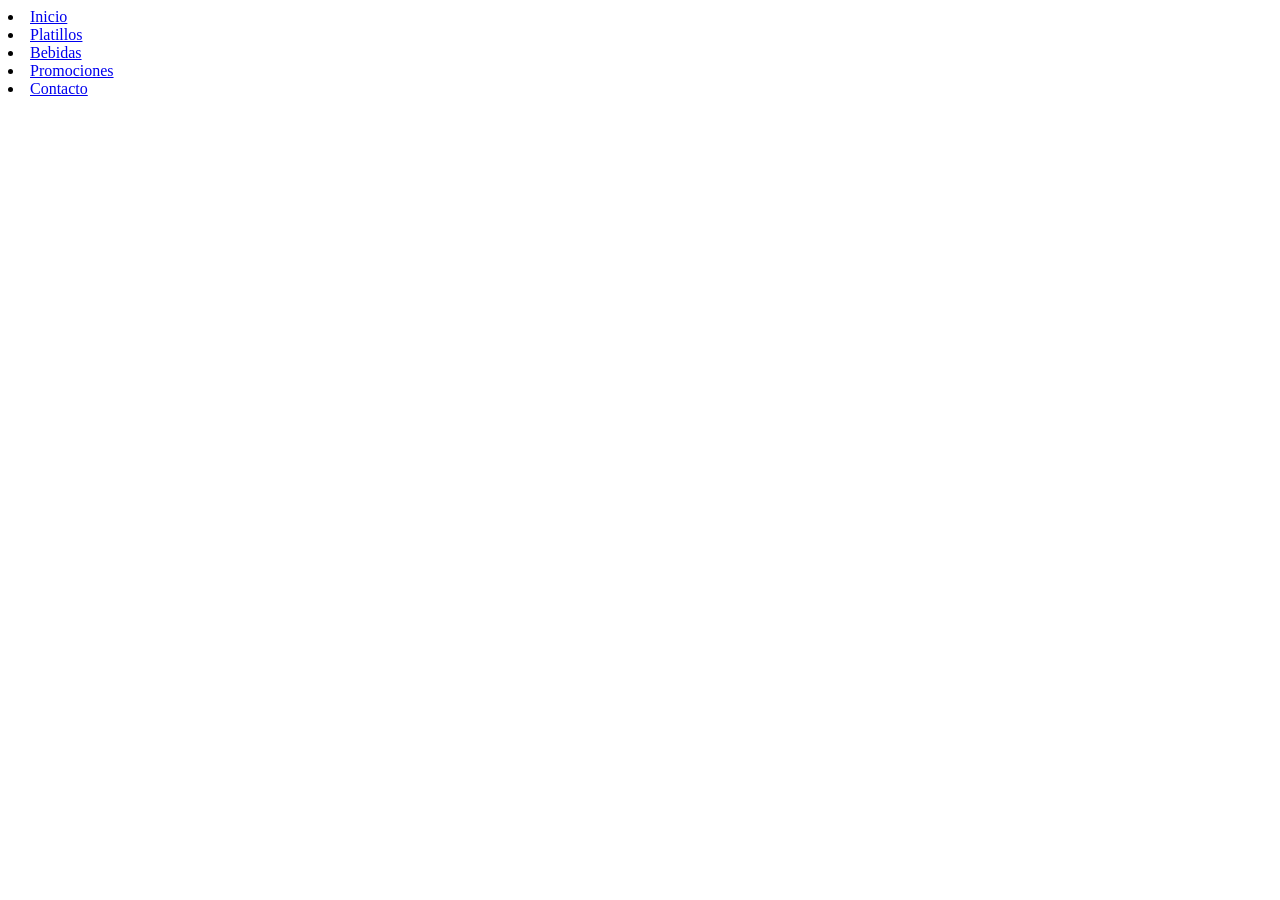
==== choco.html @ d036e57a "ningun cambio" ====
<!DOCTYPE html>
<html lang="en">
<head>
    <meta charset="UTF-8">
    <meta name="viewport" content="width=device-width, initial-scale=1.0">
    <title>Document</title>
</head>
<body>
    <li><a href="index.html">Inicio</a></li>
    <li><a href="leandro2.html">Platillos</a></li>
    <li><a href="steven3.html">Bebidas</a></li>
    <li><a href="choco.html">Promociones</a></li>
    <li><a href="Selvin4.html">Contacto</a></li>
</body>
</html>
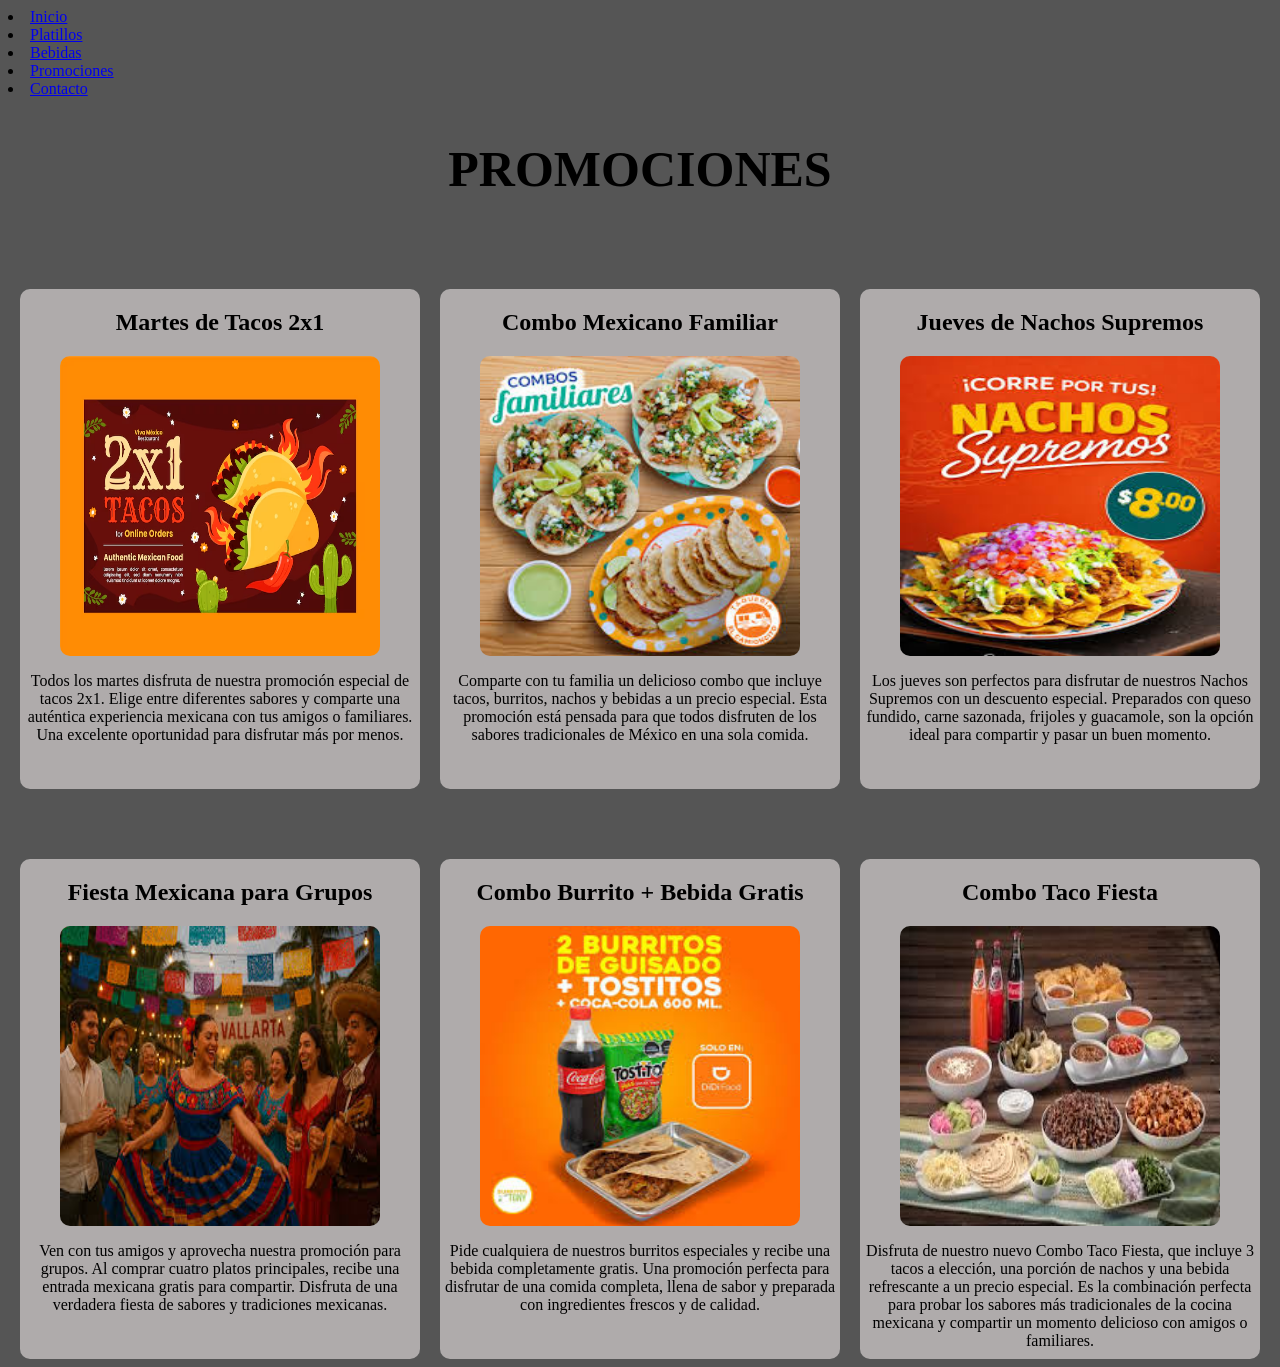
==== commit c3a649b5: "Realize mi parte del proyecto de promociones" ====
--- a/choco.html
+++ b/choco.html
@@ -3,6 +3,7 @@
 <head>
     <meta charset="UTF-8">
     <meta name="viewport" content="width=device-width, initial-scale=1.0">
+    <link rel="stylesheet" href="estilos/choco.css">
     <title>Document</title>
 </head>
 <body>
@@ -11,5 +12,44 @@
     <li><a href="steven3.html">Bebidas</a></li>
     <li><a href="choco.html">Promociones</a></li>
     <li><a href="Selvin4.html">Contacto</a></li>
+
+        <div class="caja1"><h2>PROMOCIONES</h2>
+        </div>
+
+<div class="contenedor">
+
+    <div class="caja">
+        <h2>Martes de Tacos 2x1</h2>
+        <img src="img/1.avif" alt="">
+        <p>Todos los martes disfruta de nuestra promoción especial de tacos 2x1. Elige entre diferentes sabores y comparte una auténtica experiencia mexicana con tus amigos o familiares. Una excelente oportunidad para disfrutar más por menos.</p>
+    </div>
+    <div class="caja">
+        <h2>Combo Mexicano Familiar</h2>
+        <img src="img/2.jpg" alt="">
+        <p> Comparte con tu familia un delicioso combo que incluye tacos, burritos, nachos y bebidas a un precio especial. Esta promoción está pensada para que todos disfruten de los sabores tradicionales de México en una sola comida.</p>
+    </div>
+    <div class="caja">
+        <h2>Jueves de Nachos Supremos</h2>
+        <img src="img/7.jpg" alt="">
+        <p> Los jueves son perfectos para disfrutar de nuestros Nachos Supremos con un descuento especial. Preparados con queso fundido, carne sazonada, frijoles y guacamole, son la opción ideal para compartir y pasar un buen momento.</p>
+    </div>
+    <div class="caja">
+        <h2>Fiesta Mexicana para Grupos</h2>
+        <img src="img/3.jpg" alt="">
+        <p>Ven con tus amigos y aprovecha nuestra promoción para grupos. Al comprar cuatro platos principales, recibe una entrada mexicana gratis para compartir. Disfruta de una verdadera fiesta de sabores y tradiciones mexicanas.</p>
+    </div>
+    <div class="caja">
+        <h2> Combo Burrito + Bebida Gratis</h2>
+        <img src="img/4.jpg" alt="">
+        <p> Pide cualquiera de nuestros burritos especiales y recibe una bebida completamente gratis. Una promoción perfecta para disfrutar de una comida completa, llena de sabor y preparada con ingredientes frescos y de calidad. </p>
+    </div>
+    <div class="caja">
+        <h2>Combo Taco Fiesta</h2>
+        <img src="img/6.jpg" alt="">
+        <p> Disfruta de nuestro nuevo Combo Taco Fiesta, que incluye 3 tacos a elección, una porción de nachos y una bebida refrescante a un precio especial. Es la combinación perfecta para probar los sabores más tradicionales de la cocina mexicana y compartir un momento delicioso con amigos o familiares.</p>
+    </div>
+    
+</div>
+
 </body>
 </html>
--- a/estilos/choco.css
+++ b/estilos/choco.css
@@ -0,0 +1,70 @@
+
+body{
+    background-color: #555555;
+}
+
+.caja1 h2{
+    text-align: center;
+    font-size: 50px;
+    color: black;
+}
+
+.contenedor{
+    display: grid;
+    grid-template-columns: repeat(3, 1fr);
+    gap: 20px;
+    justify-content: center;
+    width: 90%;
+    margin: 0 auto;
+}
+
+
+.contenedor .caja{
+    width: 400px;
+    height: 500px;
+    background-color: rgba(226, 219, 219, 0.645);
+    margin-top: 50px;
+    border-radius: 10px;
+}
+
+img{
+    display: block;
+    width: 80%;
+    height: 60%;
+    justify-content: center;
+    margin: 0 auto;
+    margin-top: 10px;
+    border-radius: 10px;
+}
+
+h2,p{
+    text-align: center;
+}
+
+@media (max-width: 1024px){
+    .contenedor{
+        grid-template-columns: repeat(2, 2fr);
+    }
+
+    .contenedor .caja{
+        width: 100%;
+    }
+}
+
+@media (max-width: 400px){
+    .contenedor{
+        grid-template-columns: 1fr;
+    }
+
+    .contenedor .caja{
+        width: 100%;
+    }
+
+    .caja1 h2{
+        font-size: 50px;
+    }
+}
+
+
+
+
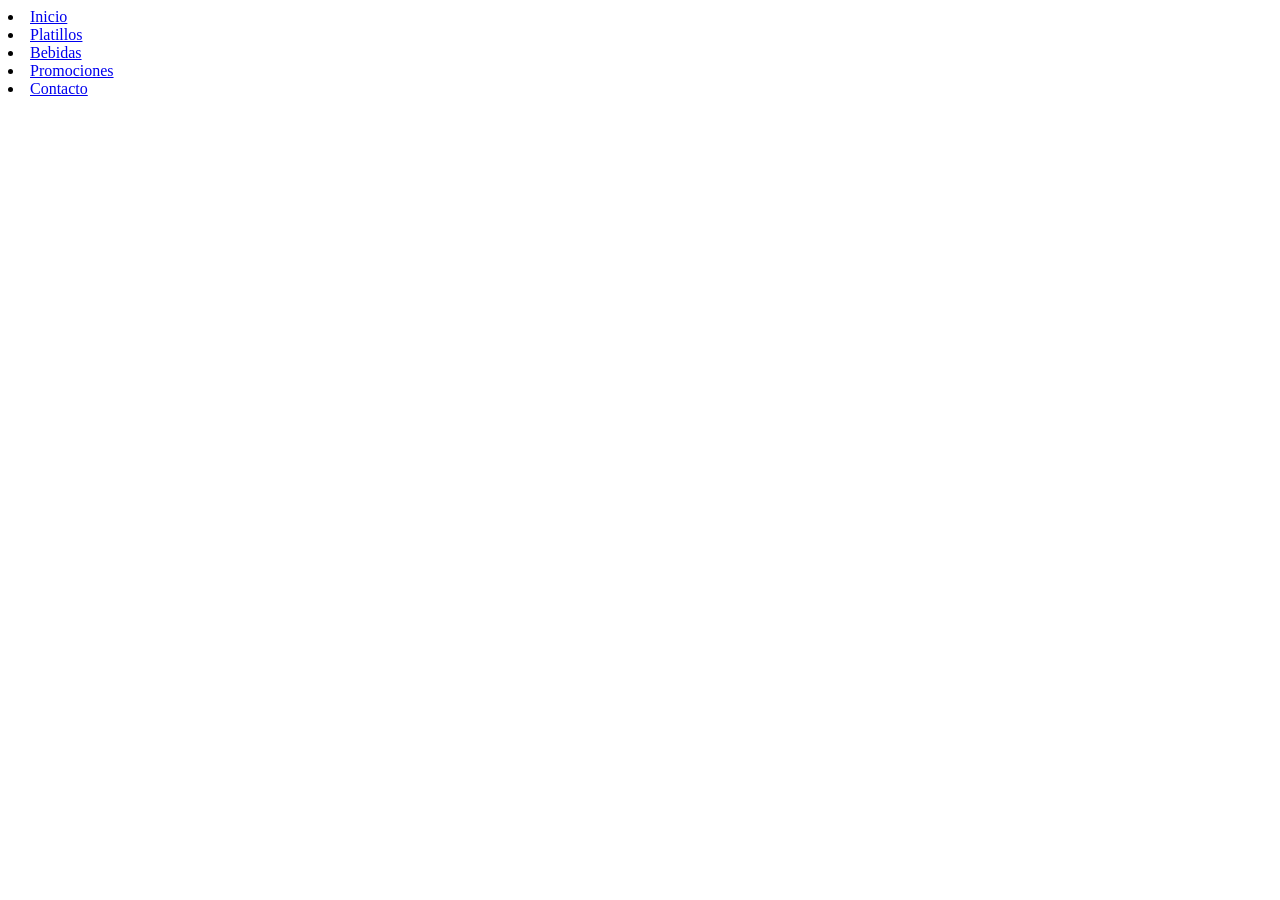
==== commit 64deddeb: "Merge pull request #1 from Eleazar-pirir/leandro Leandro" ====
--- a/choco.html
+++ b/choco.html
@@ -3,7 +3,6 @@
 <head>
     <meta charset="UTF-8">
     <meta name="viewport" content="width=device-width, initial-scale=1.0">
-    <link rel="stylesheet" href="estilos/choco.css">
     <title>Document</title>
 </head>
 <body>
@@ -12,44 +11,5 @@
     <li><a href="steven3.html">Bebidas</a></li>
     <li><a href="choco.html">Promociones</a></li>
     <li><a href="Selvin4.html">Contacto</a></li>
-
-        <div class="caja1"><h2>PROMOCIONES</h2>
-        </div>
-
-<div class="contenedor">
-
-    <div class="caja">
-        <h2>Martes de Tacos 2x1</h2>
-        <img src="img/1.avif" alt="">
-        <p>Todos los martes disfruta de nuestra promoción especial de tacos 2x1. Elige entre diferentes sabores y comparte una auténtica experiencia mexicana con tus amigos o familiares. Una excelente oportunidad para disfrutar más por menos.</p>
-    </div>
-    <div class="caja">
-        <h2>Combo Mexicano Familiar</h2>
-        <img src="img/2.jpg" alt="">
-        <p> Comparte con tu familia un delicioso combo que incluye tacos, burritos, nachos y bebidas a un precio especial. Esta promoción está pensada para que todos disfruten de los sabores tradicionales de México en una sola comida.</p>
-    </div>
-    <div class="caja">
-        <h2>Jueves de Nachos Supremos</h2>
-        <img src="img/7.jpg" alt="">
-        <p> Los jueves son perfectos para disfrutar de nuestros Nachos Supremos con un descuento especial. Preparados con queso fundido, carne sazonada, frijoles y guacamole, son la opción ideal para compartir y pasar un buen momento.</p>
-    </div>
-    <div class="caja">
-        <h2>Fiesta Mexicana para Grupos</h2>
-        <img src="img/3.jpg" alt="">
-        <p>Ven con tus amigos y aprovecha nuestra promoción para grupos. Al comprar cuatro platos principales, recibe una entrada mexicana gratis para compartir. Disfruta de una verdadera fiesta de sabores y tradiciones mexicanas.</p>
-    </div>
-    <div class="caja">
-        <h2> Combo Burrito + Bebida Gratis</h2>
-        <img src="img/4.jpg" alt="">
-        <p> Pide cualquiera de nuestros burritos especiales y recibe una bebida completamente gratis. Una promoción perfecta para disfrutar de una comida completa, llena de sabor y preparada con ingredientes frescos y de calidad. </p>
-    </div>
-    <div class="caja">
-        <h2>Combo Taco Fiesta</h2>
-        <img src="img/6.jpg" alt="">
-        <p> Disfruta de nuestro nuevo Combo Taco Fiesta, que incluye 3 tacos a elección, una porción de nachos y una bebida refrescante a un precio especial. Es la combinación perfecta para probar los sabores más tradicionales de la cocina mexicana y compartir un momento delicioso con amigos o familiares.</p>
-    </div>
-    
-</div>
-
 </body>
 </html>
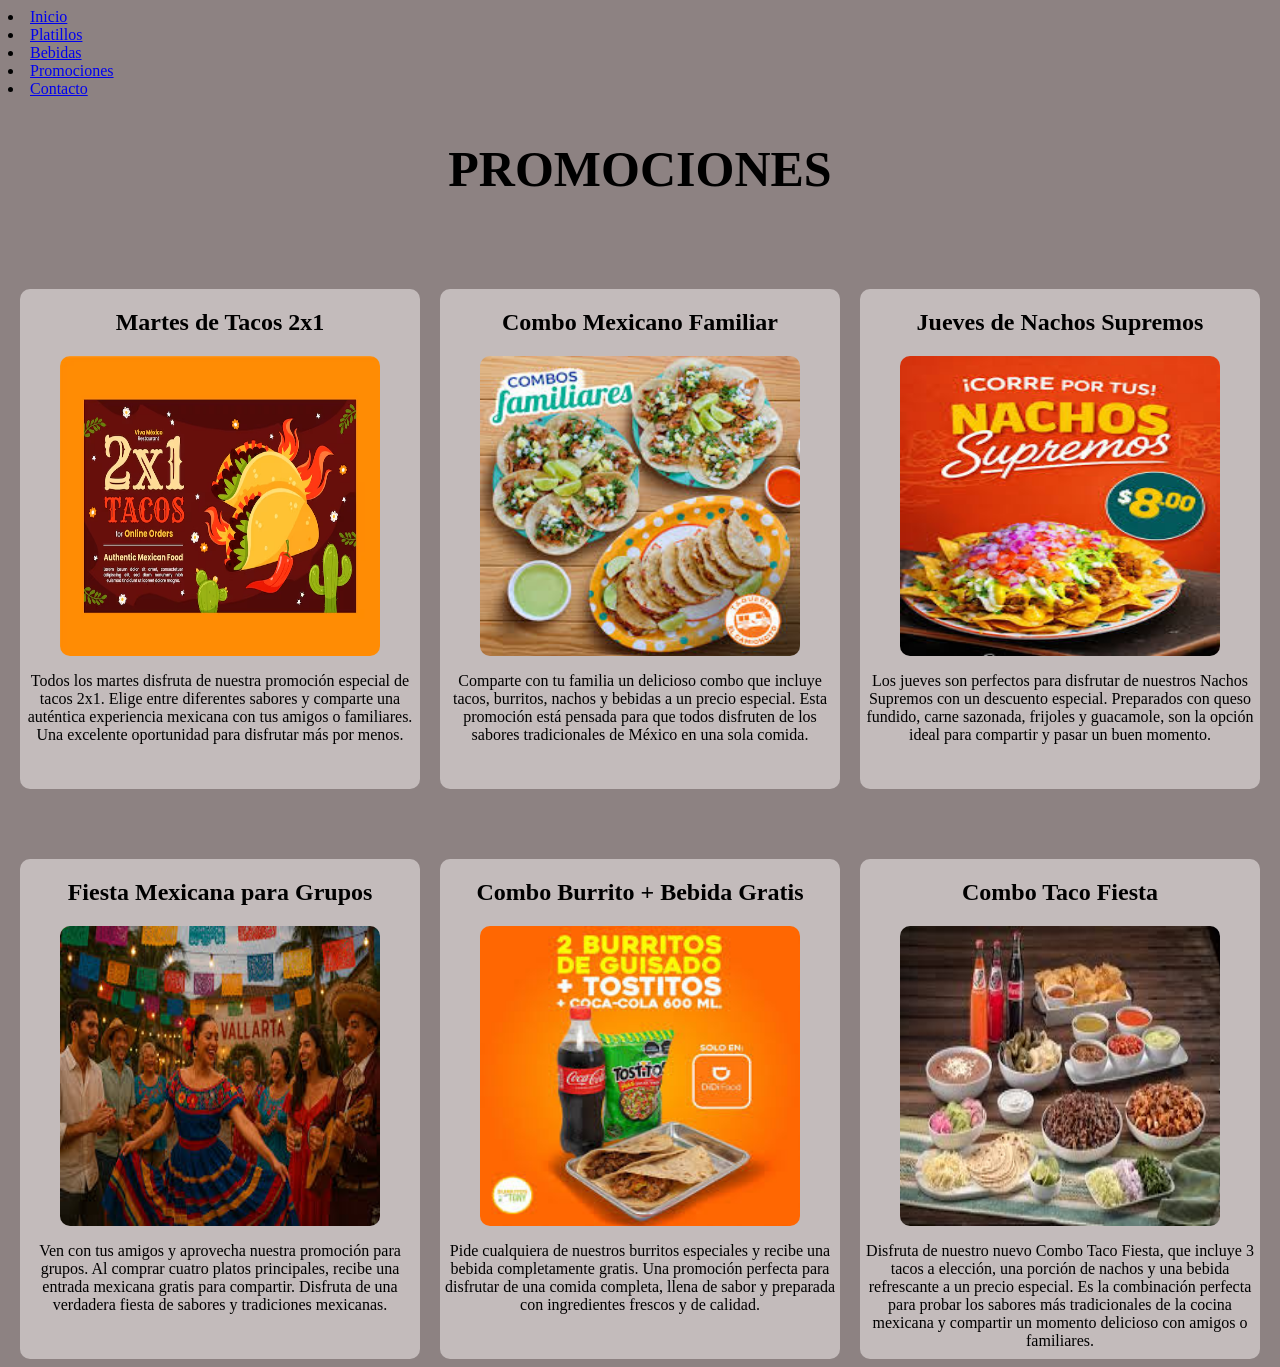
==== commit b8990c1d: "Merge pull request #7 from Eleazar-pirir/rama_manuel Rama manuel" ====
--- a/choco.html
+++ b/choco.html
@@ -3,6 +3,7 @@
 <head>
     <meta charset="UTF-8">
     <meta name="viewport" content="width=device-width, initial-scale=1.0">
+    <link rel="stylesheet" href="estilos/choco.css">
     <title>Document</title>
 </head>
 <body>
@@ -11,5 +12,44 @@
     <li><a href="steven3.html">Bebidas</a></li>
     <li><a href="choco.html">Promociones</a></li>
     <li><a href="Selvin4.html">Contacto</a></li>
+
+        <div class="caja1"><h2>PROMOCIONES</h2>
+        </div>
+
+<div class="contenedor">
+
+    <div class="caja">
+        <h2>Martes de Tacos 2x1</h2>
+        <img src="img/1.avif" alt="">
+        <p>Todos los martes disfruta de nuestra promoción especial de tacos 2x1. Elige entre diferentes sabores y comparte una auténtica experiencia mexicana con tus amigos o familiares. Una excelente oportunidad para disfrutar más por menos.</p>
+    </div>
+    <div class="caja">
+        <h2>Combo Mexicano Familiar</h2>
+        <img src="img/2.jpg" alt="">
+        <p> Comparte con tu familia un delicioso combo que incluye tacos, burritos, nachos y bebidas a un precio especial. Esta promoción está pensada para que todos disfruten de los sabores tradicionales de México en una sola comida.</p>
+    </div>
+    <div class="caja">
+        <h2>Jueves de Nachos Supremos</h2>
+        <img src="img/7.jpg" alt="">
+        <p> Los jueves son perfectos para disfrutar de nuestros Nachos Supremos con un descuento especial. Preparados con queso fundido, carne sazonada, frijoles y guacamole, son la opción ideal para compartir y pasar un buen momento.</p>
+    </div>
+    <div class="caja">
+        <h2>Fiesta Mexicana para Grupos</h2>
+        <img src="img/3.jpg" alt="">
+        <p>Ven con tus amigos y aprovecha nuestra promoción para grupos. Al comprar cuatro platos principales, recibe una entrada mexicana gratis para compartir. Disfruta de una verdadera fiesta de sabores y tradiciones mexicanas.</p>
+    </div>
+    <div class="caja">
+        <h2> Combo Burrito + Bebida Gratis</h2>
+        <img src="img/4.jpg" alt="">
+        <p> Pide cualquiera de nuestros burritos especiales y recibe una bebida completamente gratis. Una promoción perfecta para disfrutar de una comida completa, llena de sabor y preparada con ingredientes frescos y de calidad. </p>
+    </div>
+    <div class="caja">
+        <h2>Combo Taco Fiesta</h2>
+        <img src="img/6.jpg" alt="">
+        <p> Disfruta de nuestro nuevo Combo Taco Fiesta, que incluye 3 tacos a elección, una porción de nachos y una bebida refrescante a un precio especial. Es la combinación perfecta para probar los sabores más tradicionales de la cocina mexicana y compartir un momento delicioso con amigos o familiares.</p>
+    </div>
+    
+</div>
+
 </body>
 </html>
--- a/estilos/choco.css
+++ b/estilos/choco.css
@@ -0,0 +1,70 @@
+
+body{
+    background-color: #1b06067f;
+}
+
+.caja1 h2{
+    text-align: center;
+    font-size: 50px;
+    color: black;
+}
+
+.contenedor{
+    display: grid;
+    grid-template-columns: repeat(3, 1fr);
+    gap: 20px;
+    justify-content: center;
+    width: 90%;
+    margin: 0 auto;
+}
+
+
+.contenedor .caja{
+    width: 400px;
+    height: 500px;
+    background-color: rgba(226, 219, 219, 0.645);
+    margin-top: 50px;
+    border-radius: 10px;
+}
+
+img{
+    display: block;
+    width: 80%;
+    height: 60%;
+    justify-content: center;
+    margin: 0 auto;
+    margin-top: 10px;
+    border-radius: 10px;
+}
+
+h2,p{
+    text-align: center;
+}
+
+@media (max-width: 1024px){
+    .contenedor{
+        grid-template-columns: repeat(2, 2fr);
+    }
+
+    .contenedor .caja{
+        width: 100%;
+    }
+}
+
+@media (max-width: 400px){
+    .contenedor{
+        grid-template-columns: 1fr;
+    }
+
+    .contenedor .caja{
+        width: 100%;
+    }
+
+    .caja1 h2{
+        font-size: 50px;
+    }
+}
+
+
+
+
